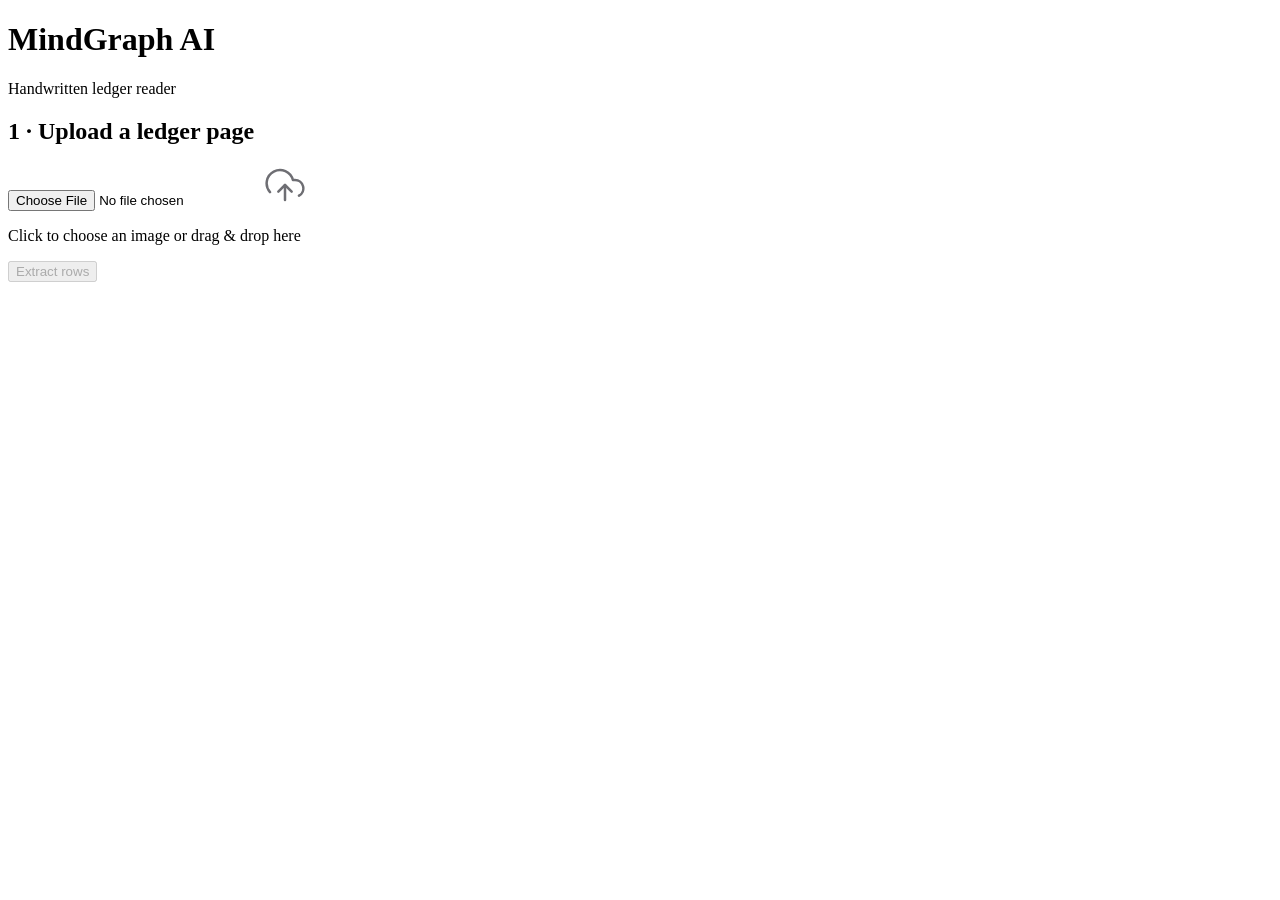
==== app/static/index.html @ de5d54d4 "feat: confirm page, save endpoint, checks, tests — day 2" ====
<!DOCTYPE html>
<html lang="en">
<head>
  <meta charset="UTF-8" />
  <meta name="viewport" content="width=device-width, initial-scale=1.0" />
  <title>MindGraph AI — Ledger Upload</title>
  <link rel="stylesheet" href="/style.css" />
</head>
<body>

<header>
  <h1>MindGraph AI</h1>
  <span>Handwritten ledger reader</span>
</header>

<main>

  <!-- ── Step 1: Upload ── -->
  <section class="card" id="upload-section">
    <h2>1 · Upload a ledger page</h2>

    <div id="drop-zone" role="button" tabindex="0"
         aria-label="Upload ledger image or drop it here">
      <input type="file" id="file-input" accept="image/*,.jpg,.jpeg,.png,.webp" />
      <svg width="40" height="40" viewBox="0 0 24 24" fill="none"
           stroke="#6e6e73" stroke-width="1.5" stroke-linecap="round" stroke-linejoin="round">
        <polyline points="16 16 12 12 8 16"/><line x1="12" y1="12" x2="12" y2="21"/>
        <path d="M20.39 18.39A5 5 0 0 0 18 9h-1.26A8 8 0 1 0 3 16.3"/>
      </svg>
      <p>Click to choose an image or drag &amp; drop here</p>
      <p id="file-name" style="margin-top:6px;font-weight:500;color:#1d1d1f;"></p>
    </div>

    <div style="margin-top:16px;display:flex;gap:12px;align-items:center;">
      <button class="btn btn-primary" id="extract-btn" disabled>
        Extract rows
      </button>
      <span id="extract-status" style="font-size:13px;color:#6e6e73;"></span>
    </div>
  </section>

  <!-- ── Step 2: Confirm ── -->
  <section class="card" id="confirm-section" hidden>
    <h2>2 · Confirm and edit extracted rows</h2>

    <!-- Issues banner (shown only when there are issues) -->
    <div id="issues-banner" hidden></div>

    <!-- Totals bar -->
    <div class="totals-bar" id="totals-bar"></div>

    <!-- Editable table -->
    <div class="table-wrap" style="margin-top:12px;">
      <table id="rows-table">
        <thead>
          <tr>
            <th>#</th>
            <th>Date</th>
            <th>Customer</th>
            <th>Item</th>
            <th>Amount</th>
            <th>Kind</th>
            <th>Conf.</th>
            <th></th>
          </tr>
        </thead>
        <tbody id="rows-body"></tbody>
      </table>
    </div>

    <div style="margin-top:20px;display:flex;gap:12px;flex-wrap:wrap;align-items:center;">
      <button class="btn btn-primary" id="save-btn">Save to ledger</button>
      <button class="btn btn-ghost"   id="add-row-btn">+ Add row</button>
      <button class="btn btn-ghost"   id="reupload-btn">← Upload another</button>
      <label style="font-size:13px;color:#6e6e73;margin-left:auto;display:flex;align-items:center;gap:6px;">
        <input type="checkbox" id="force-save" />
        Save anyway (ignore warnings)
      </label>
    </div>
  </section>

  <!-- ── Step 3: Success ── -->
  <section class="card" id="success-section" hidden>
    <h2>✓ Saved</h2>
    <p id="success-msg" style="margin-top:8px;color:#3a3a3c;font-size:14px;"></p>
    <div style="margin-top:16px;display:flex;gap:12px;">
      <button class="btn btn-primary" id="another-btn">Upload another page</button>
      <a href="/dashboard.html" class="btn btn-ghost">View dashboard →</a>
    </div>
  </section>

</main>

<div id="toast"></div>
<script src="/app.js"></script>
</body>
</html>
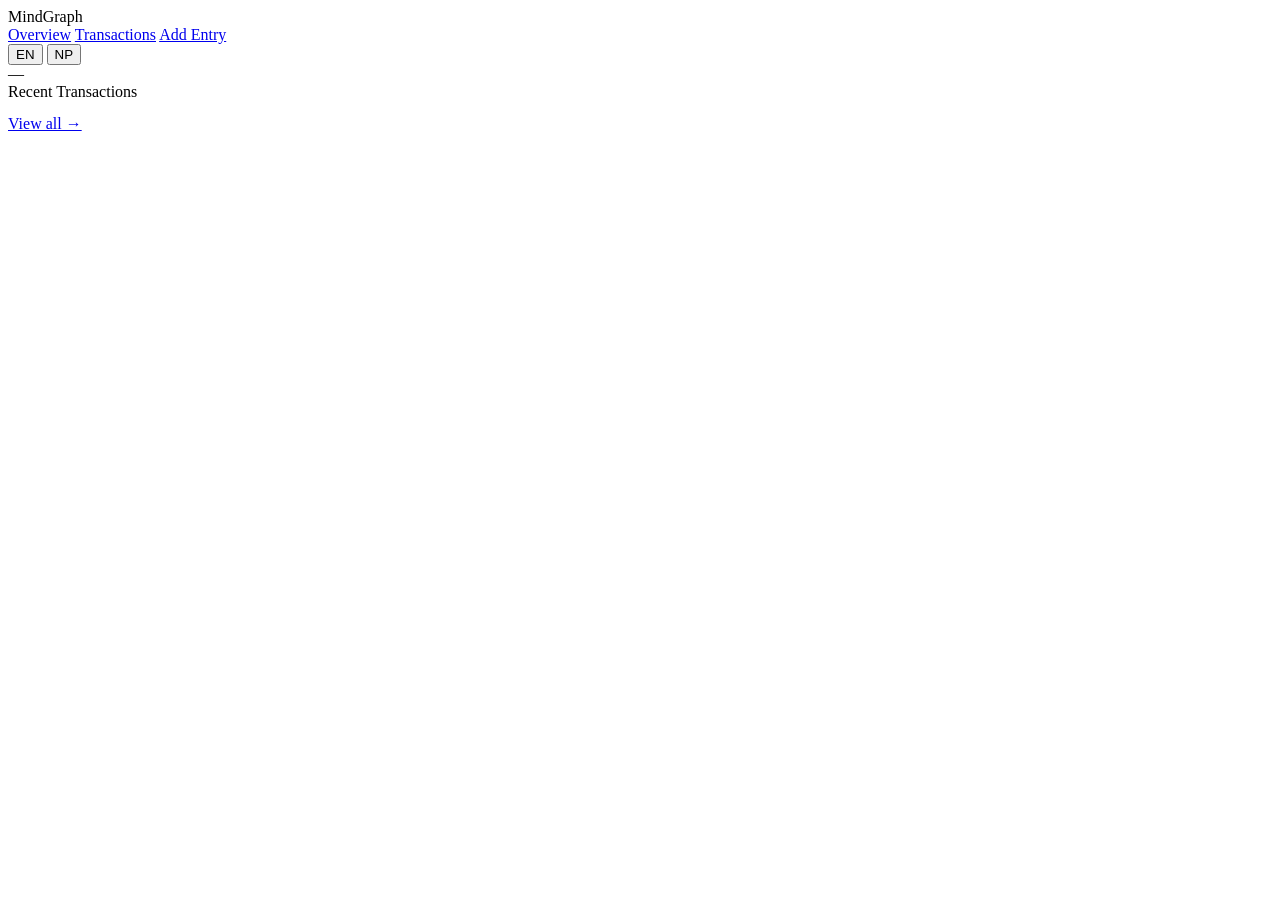
==== commit c3695fe5: "feat: SPA dashboard — overview stats, searchable ledger, manual entry, AI extract, bilingual EN/NP" ====
--- a/app/static/index.html
+++ b/app/static/index.html
@@ -3,95 +3,237 @@
 <head>
   <meta charset="UTF-8" />
   <meta name="viewport" content="width=device-width, initial-scale=1.0" />
-  <title>MindGraph AI — Ledger Upload</title>
+  <title>MindGraph AI</title>
   <link rel="stylesheet" href="/style.css" />
 </head>
 <body>
 
-<header>
-  <h1>MindGraph AI</h1>
-  <span>Handwritten ledger reader</span>
-</header>
-
+<!-- ═══════════════════════════════════════════════════════ NAV ══ -->
+<nav class="topnav" role="navigation" aria-label="Main navigation">
+  <span class="topnav-brand">Mind<span>Graph</span></span>
+  <div class="topnav-links">
+    <a href="#overview"     class="nav-link active" data-section="overview"
+       data-en="Overview"   data-np="सारांश">Overview</a>
+    <a href="#transactions" class="nav-link"        data-section="transactions"
+       data-en="Transactions" data-np="कारोबार">Transactions</a>
+    <a href="#add"          class="nav-link"        data-section="add"
+       data-en="Add Entry"  data-np="प्रविष्टि थप्नुहोस्">Add Entry</a>
+  </div>
+  <div class="lang-toggle" role="group" aria-label="Language">
+    <button id="lang-en" class="active" onclick="setLang('en')">EN</button>
+    <button id="lang-np"               onclick="setLang('np')">NP</button>
+  </div>
+</nav>
+
+<!-- ═══════════════════════════════════════════════════ SECTIONS ══ -->
 <main>
 
-  <!-- ── Step 1: Upload ── -->
-  <section class="card" id="upload-section">
-    <h2>1 · Upload a ledger page</h2>
-
-    <div id="drop-zone" role="button" tabindex="0"
-         aria-label="Upload ledger image or drop it here">
-      <input type="file" id="file-input" accept="image/*,.jpg,.jpeg,.png,.webp" />
-      <svg width="40" height="40" viewBox="0 0 24 24" fill="none"
-           stroke="#6e6e73" stroke-width="1.5" stroke-linecap="round" stroke-linejoin="round">
-        <polyline points="16 16 12 12 8 16"/><line x1="12" y1="12" x2="12" y2="21"/>
-        <path d="M20.39 18.39A5 5 0 0 0 18 9h-1.26A8 8 0 1 0 3 16.3"/>
-      </svg>
-      <p>Click to choose an image or drag &amp; drop here</p>
-      <p id="file-name" style="margin-top:6px;font-weight:500;color:#1d1d1f;"></p>
+  <!-- ─────────────────────────────────── OVERVIEW ── -->
+  <section id="overview" class="page" role="main">
+
+    <div class="stats-grid" id="stats-grid">
+      <!-- filled by JS -->
+      <div class="stat-card"><div class="label">—</div><div class="value"><span class="spinner spinner-dark"></span></div></div>
     </div>
 
-    <div style="margin-top:16px;display:flex;gap:12px;align-items:center;">
-      <button class="btn btn-primary" id="extract-btn" disabled>
-        Extract rows
-      </button>
-      <span id="extract-status" style="font-size:13px;color:#6e6e73;"></span>
+    <div class="card">
+      <div class="card-title" data-en="Recent Transactions" data-np="हालका कारोबारहरू">Recent Transactions</div>
+      <div id="recent-list"><div class="empty-state"><span class="spinner spinner-dark"></span></div></div>
+      <div style="margin-top:14px;">
+        <a href="#transactions" class="nav-link btn btn-ghost btn-sm"
+           data-section="transactions"
+           data-en="View all →" data-np="सबै हेर्नुहोस् →">View all →</a>
+      </div>
     </div>
+
   </section>
 
-  <!-- ── Step 2: Confirm ── -->
-  <section class="card" id="confirm-section" hidden>
-    <h2>2 · Confirm and edit extracted rows</h2>
-
-    <!-- Issues banner (shown only when there are issues) -->
-    <div id="issues-banner" hidden></div>
-
-    <!-- Totals bar -->
-    <div class="totals-bar" id="totals-bar"></div>
-
-    <!-- Editable table -->
-    <div class="table-wrap" style="margin-top:12px;">
-      <table id="rows-table">
-        <thead>
-          <tr>
-            <th>#</th>
-            <th>Date</th>
-            <th>Customer</th>
-            <th>Item</th>
-            <th>Amount</th>
-            <th>Kind</th>
-            <th>Conf.</th>
-            <th></th>
-          </tr>
-        </thead>
-        <tbody id="rows-body"></tbody>
-      </table>
+  <!-- ─────────────────────────────── TRANSACTIONS ── -->
+  <section id="transactions" class="page" hidden>
+
+    <div class="card">
+      <div class="toolbar">
+        <div class="search-box">
+          <svg width="16" height="16" viewBox="0 0 24 24" fill="none"
+               stroke="currentColor" stroke-width="2" stroke-linecap="round" stroke-linejoin="round">
+            <circle cx="11" cy="11" r="8"/><line x1="21" y1="21" x2="16.65" y2="16.65"/>
+          </svg>
+          <input id="tx-search" type="search" placeholder="Search customer, item, date…"
+                 data-placeholder-en="Search customer, item, date…"
+                 data-placeholder-np="ग्राहक, वस्तु, मिति खोज्नुहोस्…"
+                 aria-label="Search transactions" autocomplete="off" />
+        </div>
+        <select id="tx-kind-filter" class="kind-filter" aria-label="Filter by kind">
+          <option value=""    data-en="All types"  data-np="सबै प्रकार">All types</option>
+          <option value="sale"    data-en="Sale"    data-np="बिक्री">Sale</option>
+          <option value="credit"  data-en="Credit"  data-np="उधारो">Credit</option>
+          <option value="payment" data-en="Payment" data-np="भुक्तानी">Payment</option>
+          <option value="expense" data-en="Expense" data-np="खर्च">Expense</option>
+        </select>
+      </div>
+
+      <div class="table-wrap">
+        <table aria-label="Transactions">
+          <thead>
+            <tr>
+              <th data-en="Date"     data-np="मिति">Date</th>
+              <th data-en="Customer" data-np="ग्राहक">Customer</th>
+              <th data-en="Item"     data-np="वस्तु">Item</th>
+              <th data-en="Amount"   data-np="रकम">Amount (रु)</th>
+              <th data-en="Type"     data-np="प्रकार">Type</th>
+            </tr>
+          </thead>
+          <tbody id="tx-body">
+            <tr><td colspan="5" class="empty-state">Loading…</td></tr>
+          </tbody>
+        </table>
+      </div>
+      <div id="tx-count" style="margin-top:10px;font-size:12px;color:var(--muted);"></div>
     </div>
 
-    <div style="margin-top:20px;display:flex;gap:12px;flex-wrap:wrap;align-items:center;">
-      <button class="btn btn-primary" id="save-btn">Save to ledger</button>
-      <button class="btn btn-ghost"   id="add-row-btn">+ Add row</button>
-      <button class="btn btn-ghost"   id="reupload-btn">← Upload another</button>
-      <label style="font-size:13px;color:#6e6e73;margin-left:auto;display:flex;align-items:center;gap:6px;">
-        <input type="checkbox" id="force-save" />
-        Save anyway (ignore warnings)
-      </label>
-    </div>
   </section>
 
-  <!-- ── Step 3: Success ── -->
-  <section class="card" id="success-section" hidden>
-    <h2>✓ Saved</h2>
-    <p id="success-msg" style="margin-top:8px;color:#3a3a3c;font-size:14px;"></p>
-    <div style="margin-top:16px;display:flex;gap:12px;">
-      <button class="btn btn-primary" id="another-btn">Upload another page</button>
-      <a href="/dashboard.html" class="btn btn-ghost">View dashboard →</a>
-    </div>
+  <!-- ──────────────────────────────────── ADD ENTRY ── -->
+  <section id="add" class="page" hidden>
+
+    <div class="card">
+      <div class="card-title" data-en="Add a Transaction" data-np="कारोबार थप्नुहोस्">Add a Transaction</div>
+
+      <!-- Tabs: Manual / AI Extract -->
+      <div class="tabs" role="tablist">
+        <button class="tab-btn active" role="tab" id="tab-manual" aria-selected="true"
+                data-en="Manual Entry" data-np="हाते प्रविष्टि"
+                onclick="switchTab('manual')">Manual Entry</button>
+        <button class="tab-btn" role="tab" id="tab-ai" aria-selected="false"
+                data-en="AI Extraction" data-np="एआई निकासी"
+                onclick="switchTab('ai')">AI Extraction</button>
+      </div>
+
+      <!-- ── Manual entry form ── -->
+      <div id="panel-manual" role="tabpanel" aria-labelledby="tab-manual">
+        <form id="manual-form" onsubmit="submitManual(event)" novalidate>
+          <div class="form-row">
+            <div class="form-group">
+              <label for="m-date" data-en="Date" data-np="मिति">Date</label>
+              <input type="date" id="m-date" required />
+            </div>
+            <div class="form-group">
+              <label for="m-kind" data-en="Type" data-np="प्रकार">Type</label>
+              <select id="m-kind" required>
+                <option value="sale"    data-en="Sale"    data-np="बिक्री">Sale</option>
+                <option value="credit"  data-en="Credit"  data-np="उधारो">Credit</option>
+                <option value="payment" data-en="Payment" data-np="भुक्तानी">Payment</option>
+                <option value="expense" data-en="Expense" data-np="खर्च">Expense</option>
+              </select>
+            </div>
+          </div>
+          <div class="form-group">
+            <label for="m-customer" data-en="Customer / Party" data-np="ग्राहक / पक्ष">Customer / Party</label>
+            <input type="text" id="m-customer" required
+                   placeholder="Name"
+                   data-placeholder-en="Name"
+                   data-placeholder-np="नाम" />
+          </div>
+          <div class="form-row">
+            <div class="form-group">
+              <label for="m-item" data-en="Item / Description" data-np="वस्तु / विवरण">Item / Description</label>
+              <input type="text" id="m-item"
+                     placeholder="Optional"
+                     data-placeholder-en="Optional"
+                     data-placeholder-np="ऐच्छिक" />
+            </div>
+            <div class="form-group">
+              <label for="m-amount" data-en="Amount (रु)" data-np="रकम (रु)">Amount (रु)</label>
+              <input type="number" id="m-amount" min="0" step="0.01" required
+                     placeholder="0.00" />
+            </div>
+          </div>
+          <button type="submit" class="btn btn-primary" id="manual-save-btn"
+                  data-en="Save Transaction" data-np="कारोबार सुरक्षित गर्नुहोस्">
+            Save Transaction
+          </button>
+        </form>
+      </div>
+
+      <!-- ── AI extraction panel ── -->
+      <div id="panel-ai" role="tabpanel" aria-labelledby="tab-ai" style="display:none;">
+
+        <!-- Step 1: upload -->
+        <div id="ai-upload-step">
+          <div class="drop-zone" id="drop-zone" role="button" tabindex="0"
+               aria-label="Upload ledger image">
+            <input type="file" id="file-input" accept="image/*" />
+            <svg width="36" height="36" viewBox="0 0 24 24" fill="none"
+                 stroke="var(--muted)" stroke-width="1.5" stroke-linecap="round" stroke-linejoin="round">
+              <polyline points="16 16 12 12 8 16"/><line x1="12" y1="12" x2="12" y2="21"/>
+              <path d="M20.39 18.39A5 5 0 0 0 18 9h-1.26A8 8 0 1 0 3 16.3"/>
+            </svg>
+            <p data-en="Click to choose an image or drag &amp; drop"
+               data-np="तस्बिर छान्नुहोस् वा यहाँ तान्नुहोस्">
+              Click to choose an image or drag &amp; drop</p>
+            <p id="ai-file-name" style="font-weight:500;color:var(--text);margin-top:6px;"></p>
+          </div>
+          <div style="margin-top:14px;display:flex;gap:10px;align-items:center;">
+            <button class="btn btn-primary" id="extract-btn" disabled
+                    data-en="Extract rows" data-np="पङ्क्तिहरू निकाल्नुहोस्">
+              Extract rows
+            </button>
+            <span id="extract-status" style="font-size:13px;color:var(--muted);"></span>
+          </div>
+        </div>
+
+        <!-- Step 2: confirm extracted rows -->
+        <div id="confirm-section">
+          <div id="issues-banner" hidden></div>
+          <div class="totals-bar" id="totals-bar"></div>
+
+          <div class="table-wrap" style="margin-top:12px;">
+            <table aria-label="Extracted rows">
+              <thead>
+                <tr>
+                  <th>#</th>
+                  <th data-en="Date"     data-np="मिति">Date</th>
+                  <th data-en="Customer" data-np="ग्राहक">Customer</th>
+                  <th data-en="Item"     data-np="वस्तु">Item</th>
+                  <th data-en="Amount"   data-np="रकम">Amount (रु)</th>
+                  <th data-en="Type"     data-np="प्रकार">Type</th>
+                  <th data-en="Conf."    data-np="विश्वास">Conf.</th>
+                  <th></th>
+                </tr>
+              </thead>
+              <tbody id="extracted-body"></tbody>
+            </table>
+          </div>
+
+          <div style="margin-top:18px;display:flex;gap:10px;flex-wrap:wrap;align-items:center;">
+            <button class="btn btn-primary" id="save-btn"
+                    data-en="Save to ledger" data-np="बहीखातामा सुरक्षित गर्नुहोस्">
+              Save to ledger
+            </button>
+            <button class="btn btn-ghost" id="add-row-btn"
+                    data-en="+ Add row" data-np="+ पङ्क्ति थप्नुहोस्">
+              + Add row
+            </button>
+            <button class="btn btn-ghost" id="reextract-btn"
+                    data-en="← Upload another" data-np="← अर्को अपलोड गर्नुहोस्">
+              ← Upload another
+            </button>
+            <label style="font-size:13px;color:var(--muted);margin-left:auto;display:flex;align-items:center;gap:6px;">
+              <input type="checkbox" id="force-save" />
+              <span data-en="Save anyway (ignore warnings)"
+                    data-np="फेरि पनि सुरक्षित गर्नुहोस्">Save anyway (ignore warnings)</span>
+            </label>
+          </div>
+        </div>
+
+      </div><!-- /panel-ai -->
+    </div><!-- /card -->
+
   </section>
 
 </main>
 
-<div id="toast"></div>
+<div id="toast" role="status" aria-live="polite"></div>
 <script src="/app.js"></script>
 </body>
 </html>
